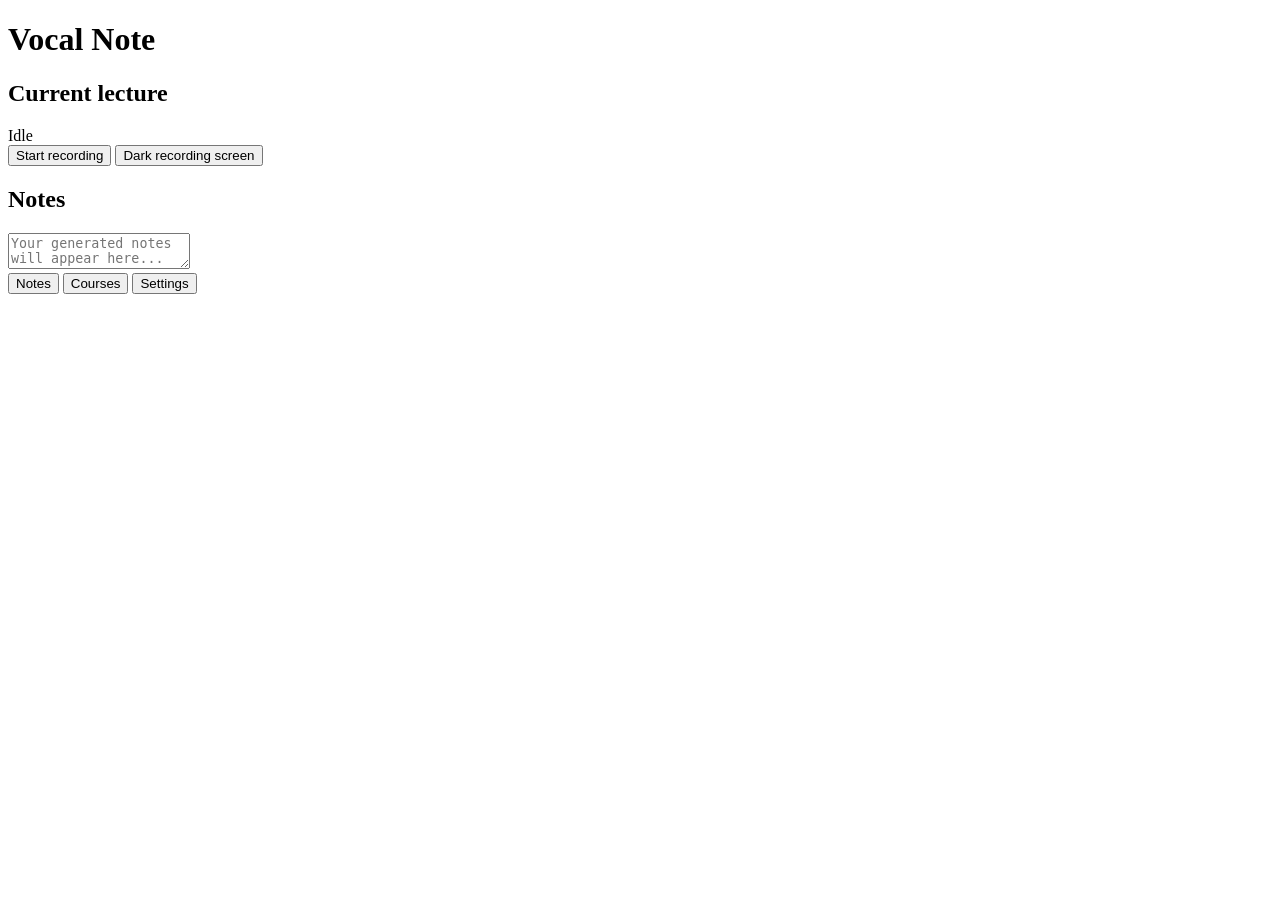
==== public/index.html @ 5bf56669 "Create index.html" ====
<!DOCTYPE html>
<html lang="en">
<head>
  <meta charset="UTF-8" />
  <title>Vocal Note</title>
  <meta name="viewport" content="width=device-width, initial-scale=1" />

  <!-- PWA basics -->
  <link rel="manifest" href="manifest.webmanifest" />
  <meta name="theme-color" content="#050816" />

  <!-- Favicon -->
  <link rel="icon" type="image/png" sizes="32x32" href="icons/favicon-32.png" />
  <link rel="icon" type="image/png" sizes="16x16" href="icons/favicon-16.png" />

  <!-- iOS / home screen icon -->
  <link rel="apple-touch-icon" href="icons/icon-192.png" />
  <meta name="apple-mobile-web-app-capable" content="yes" />
  <meta name="apple-mobile-web-app-status-bar-style" content="black-translucent" />
  <meta name="apple-mobile-web-app-title" content="Vocal Note" />

  <!-- Social preview -->
  <meta property="og:title" content="Vocal Note" />
  <meta property="og:description" content="Listen to lectures, auto-generate notes, and study smarter." />
  <meta property="og:image" content="icons/social-preview.png" />
  <meta property="og:type" content="website" />
  <meta name="twitter:card" content="summary_large_image" />

  <link rel="stylesheet" href="styles.css" />
</head>
<body>
  <div id="app">
    <header class="top-bar">
      <h1>Vocal Note</h1>
    </header>

    <main class="main">
      <section class="current-lecture">
        <h2>Current lecture</h2>
        <div id="status">Idle</div>
        <button id="recordBtn" class="primary">Start recording</button>
        <button id="darkModeBtn" class="ghost">Dark recording screen</button>
      </section>

      <section class="notes-section">
        <h2>Notes</h2>
        <textarea id="notesArea" placeholder="Your generated notes will appear here..."></textarea>
      </section>
    </main>

    <nav class="bottom-nav">
      <button class="nav-btn active">Notes</button>
      <button class="nav-btn">Courses</button>
      <button class="nav-btn">Settings</button>
    </nav>
  </div>

  <!-- Dark recording overlay -->
  <div id="darkOverlay">
    <div class="record-dot"></div>
  </div>

  <script src="app.js"></script>
</body>
</html>
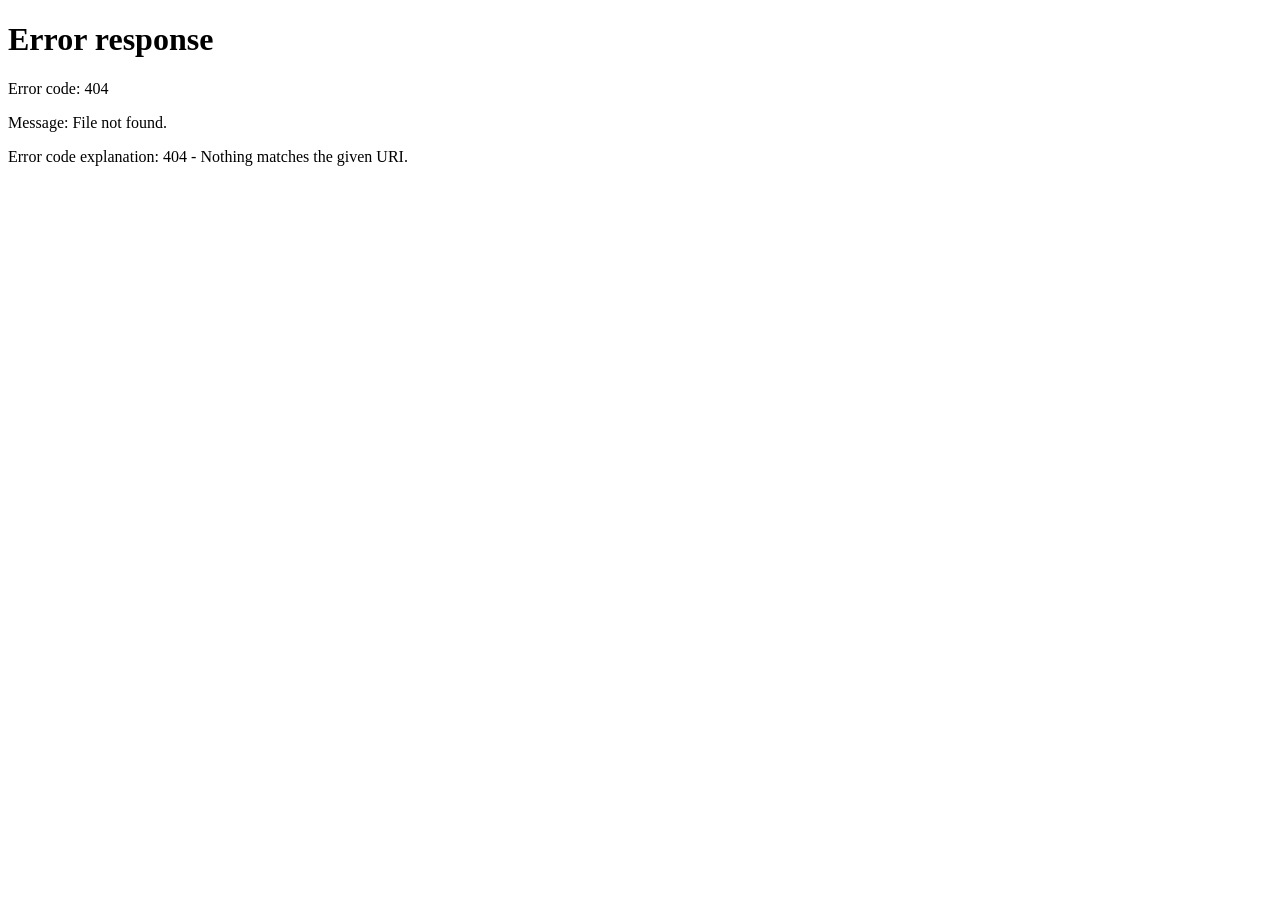
==== commit 9c68bc92: "Update index.html" ====
--- a/public/index.html
+++ b/public/index.html
@@ -5,61 +5,30 @@
   <title>Vocal Note</title>
   <meta name="viewport" content="width=device-width, initial-scale=1" />
 
-  <!-- PWA basics -->
+  <!-- PWA -->
   <link rel="manifest" href="manifest.webmanifest" />
   <meta name="theme-color" content="#050816" />
 
-  <!-- Favicon -->
-  <link rel="icon" type="image/png" sizes="32x32" href="icons/favicon-32.png" />
-  <link rel="icon" type="image/png" sizes="16x16" href="icons/favicon-16.png" />
+  <!-- Icons -->
+  <link rel="icon" type="image/png" sizes="32x32" href="assets/icons/favicon-32.png" />
+  <link rel="icon" type="image/png" sizes="16x16" href="assets/icons/favicon-16.png" />
+  <link rel="apple-touch-icon" href="assets/icons/icon-192.png" />
 
-  <!-- iOS / home screen icon -->
-  <link rel="apple-touch-icon" href="icons/icon-192.png" />
-  <meta name="apple-mobile-web-app-capable" content="yes" />
-  <meta name="apple-mobile-web-app-status-bar-style" content="black-translucent" />
-  <meta name="apple-mobile-web-app-title" content="Vocal Note" />
-
-  <!-- Social preview -->
+  <!-- Social Preview -->
   <meta property="og:title" content="Vocal Note" />
-  <meta property="og:description" content="Listen to lectures, auto-generate notes, and study smarter." />
-  <meta property="og:image" content="icons/social-preview.png" />
+  <meta property="og:description" content="AI-powered lecture notes, study tools, and smart organization." />
+  <meta property="og:image" content="assets/icons/social-preview.png" />
   <meta property="og:type" content="website" />
   <meta name="twitter:card" content="summary_large_image" />
 
   <link rel="stylesheet" href="styles.css" />
 </head>
 <body>
-  <div id="app">
-    <header class="top-bar">
-      <h1>Vocal Note</h1>
-    </header>
 
-    <main class="main">
-      <section class="current-lecture">
-        <h2>Current lecture</h2>
-        <div id="status">Idle</div>
-        <button id="recordBtn" class="primary">Start recording</button>
-        <button id="darkModeBtn" class="ghost">Dark recording screen</button>
-      </section>
+  <script>
+    // Redirect to main app page
+    window.location.href = "/pages/notes.html";
+  </script>
 
-      <section class="notes-section">
-        <h2>Notes</h2>
-        <textarea id="notesArea" placeholder="Your generated notes will appear here..."></textarea>
-      </section>
-    </main>
-
-    <nav class="bottom-nav">
-      <button class="nav-btn active">Notes</button>
-      <button class="nav-btn">Courses</button>
-      <button class="nav-btn">Settings</button>
-    </nav>
-  </div>
-
-  <!-- Dark recording overlay -->
-  <div id="darkOverlay">
-    <div class="record-dot"></div>
-  </div>
-
-  <script src="app.js"></script>
 </body>
 </html>
